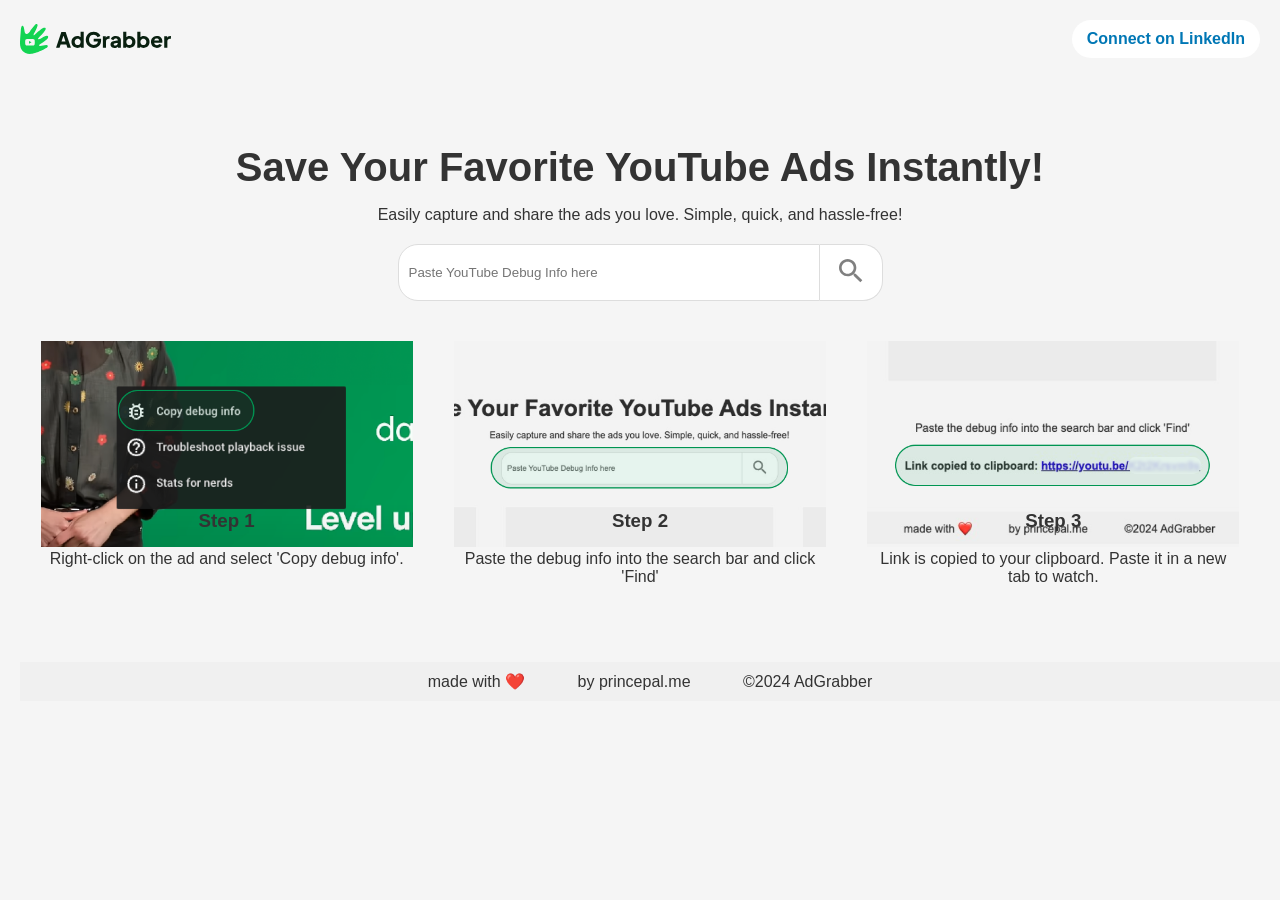
==== index.html @ cf532b13 "Update index.html Added Step 1,2,3 Images" ====
<!DOCTYPE html>
<html lang="en">
<head>
    <meta charset="UTF-8">
    <meta name="viewport" content="width=device-width, initial-scale=1.0">
    <title>AdGrabber - Save Your Favorite YouTube Ads Instantly!</title>
    <link rel="stylesheet" href="styles.css">
</head>
<body>
    <div class="content-container">
        <header>
            <div class="logo">
                <img src="Assets/Adgrabber Logo.svg" alt="AdGrabber">
                <!AdGrabber>
            </div>
            <a href="https://www.linkedin.com/in/theprincepal/" class="linkedin-button">Connect on LinkedIn</a>
        </header>
        <main>
            <h1>Save Your Favorite YouTube Ads Instantly!</h1>
            <p>Easily capture and share the ads you love. Simple, quick, and hassle-free!</p>
            <div class="search-container">
                <input type="text" id="debugInfo" placeholder="Paste YouTube Debug Info here">
                <button onclick="searchAd()">
                    <img src="Assets/Search icon.svg" alt="Search">
                </button>
            </div>
            <div class="steps">
                <div class="step">
                    <div class="step-image">
                        <img src="Assets/Step 1.png" alt="Step 1">
                    </div>
                    <h3>Step 1</h3>
                    <p>Right-click on the ad and select 'Copy debug info'.</p>
                </div>
                <div class="step">
                    <div class="step-image">
                        <img src="Assets/Step 2.png" alt="Step 2">
                    </div>
                    <h3>Step 2</h3>
                    <p>Paste the debug info into the search bar and click 'Find'</p>
                </div>
                <div class="step">
                    <div class="step-image">
                        <img src="Assets/Step 3.png" alt="Step 3">
                    </div>
                    <h3>Step 3</h3>
                    <p>Link is copied to your clipboard. Paste it in a new tab to watch.</p>
                </div>
            </div>
            <div id="result"></div>
        </main>
        <footer>
            <span>made with ❤️</span>
            <span>by princepal.me</span>
            <span>©2024 AdGrabber</span>
        </footer>
    </div>
    <script src="script.js"></script>
</body>
</html>
---- styles.css ----
body {
    font-family: Arial, sans-serif;
    background-color: #f5f5f5;
    color: #333;
    margin: 0;
    padding: 0;
    display: flex;
    flex-direction: column;
    min-height: 100vh;
    align-items: center;
}

.content-container {
    max-width: 1600px;
    width: 100%;
    padding: 0 20px;
    box-sizing: border-box;
}

header, main, footer {
    width: 100%;
}

header {
    display: flex;
    justify-content: space-between;
    align-items: center;
    padding: 20px 0;
}

.logo {
    display: flex;
    align-items: center;
    font-weight: bold;
    font-size: 1.5em;
}

.logo img {
    margin-right: 10px;
    height: 30px;
}

.linkedin-button {
    background-color: white;
    color: #0077B5;
    padding: 10px 15px;
    border-radius: 20px;
    text-decoration: none;
    font-weight: bold;
}

main {
    flex-grow: 1;
    text-align: center;
    padding: 40px 0;
}

h1 {
    font-size: 2.5em;
    margin-bottom: 10px;
}

.search-container {
    display: flex;
    justify-content: center;
    margin: 20px 0;
}

input[type="text"] {
    width: 400px;
    padding: 10px;
    border: 1px solid #ddd;
    border-radius: 20px 0 0 20px;
}

button {
    background-color: white;
    border: 1px solid #ddd;
    border-left: none;
    border-radius: 0 20px 20px 0;
    padding: 10px 15px;
    cursor: pointer;
}

.steps {
    display: flex;
    justify-content: space-around;
    margin-top: 40px;
}

.step {
    width: 30%;
}

.step-image {
    background-color: #eee;
    height: 150px;
    margin-bottom: 10px;
}

footer {
    background-color: #f0f0f0;
    padding: 10px;
    text-align: center;
}

footer span {
    margin: 0 24px;
}

#result {
    margin-top: 20px;
    font-weight: bold;
}

img {
  width: 100%;
  height: auto;
}
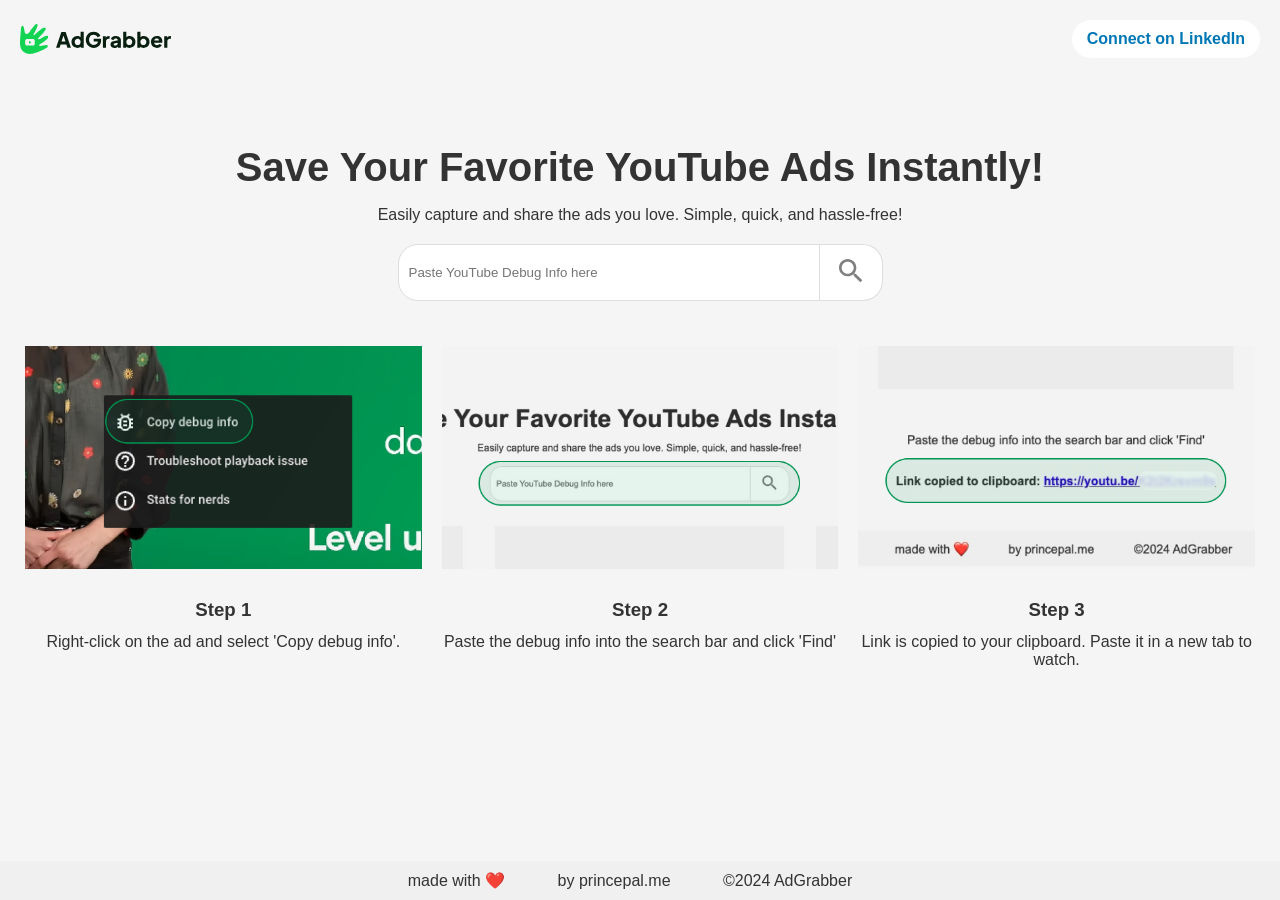
==== commit d34f8c3e: "Update index.html Hotjar added" ====
--- a/index.html
+++ b/index.html
@@ -5,6 +5,21 @@
     <meta name="viewport" content="width=device-width, initial-scale=1.0">
     <title>AdGrabber - Save Your Favorite YouTube Ads Instantly!</title>
     <link rel="stylesheet" href="styles.css">
+
+        <!-- Hotjar Tracking Code for Site 5038796 (name missing) -->
+<script>
+    (function(h,o,t,j,a,r){
+        h.hj=h.hj||function(){(h.hj.q=h.hj.q||[]).push(arguments)};
+        h._hjSettings={hjid:5038796,hjsv:6};
+        a=o.getElementsByTagName('head')[0];
+        r=o.createElement('script');r.async=1;
+        r.src=t+h._hjSettings.hjid+j+h._hjSettings.hjsv;
+        a.appendChild(r);
+    })(window,document,'https://static.hotjar.com/c/hotjar-','.js?sv=');
+</script>
+
+        
+    
 </head>
 <body>
     <div class="content-container">
--- a/styles.css
+++ b/styles.css
@@ -86,22 +86,51 @@
     display: flex;
     justify-content: space-around;
     margin-top: 40px;
+    gap: 10px; /* Add horizontal gap between steps */
 }
 
 .step {
-    width: 30%;
+    flex: 1; /* Equal width for each step */
+    display: flex;
+    flex-direction: column;
+    align-items: center;
+    padding: 5px;
+    box-sizing: border-box;
+    gap: 10px; /* Add vertical gap between elements inside each step */
 }
 
 .step-image {
+    width: 100%;
+    position: relative;
+    padding-bottom: 56.25%; /* 16:9 aspect ratio */
     background-color: #eee;
-    height: 150px;
-    margin-bottom: 10px;
+}
+
+.step-image img {
+    position: absolute;
+    top: 0;
+    left: 0;
+    width: 100%;
+    height: 100%;
+    object-fit: cover;
+}
+
+.step h3 {
+    margin: 20px 0 1px; /* Reduce vertical space around heading */
+}
+
+.step p {
+    margin: 1px 0 0; /* Reduce vertical space around body text */
 }
 
 footer {
     background-color: #f0f0f0;
+    position: fixed;
+    bottom: 0;
+    right: 0;
     padding: 10px;
     text-align: center;
+    width: 100%; /* Ensure footer spans the full width */
 }
 
 footer span {
@@ -114,6 +143,5 @@
 }
 
 img {
-  width: 100%;
-  height: auto;
+    width: 100%;
 }
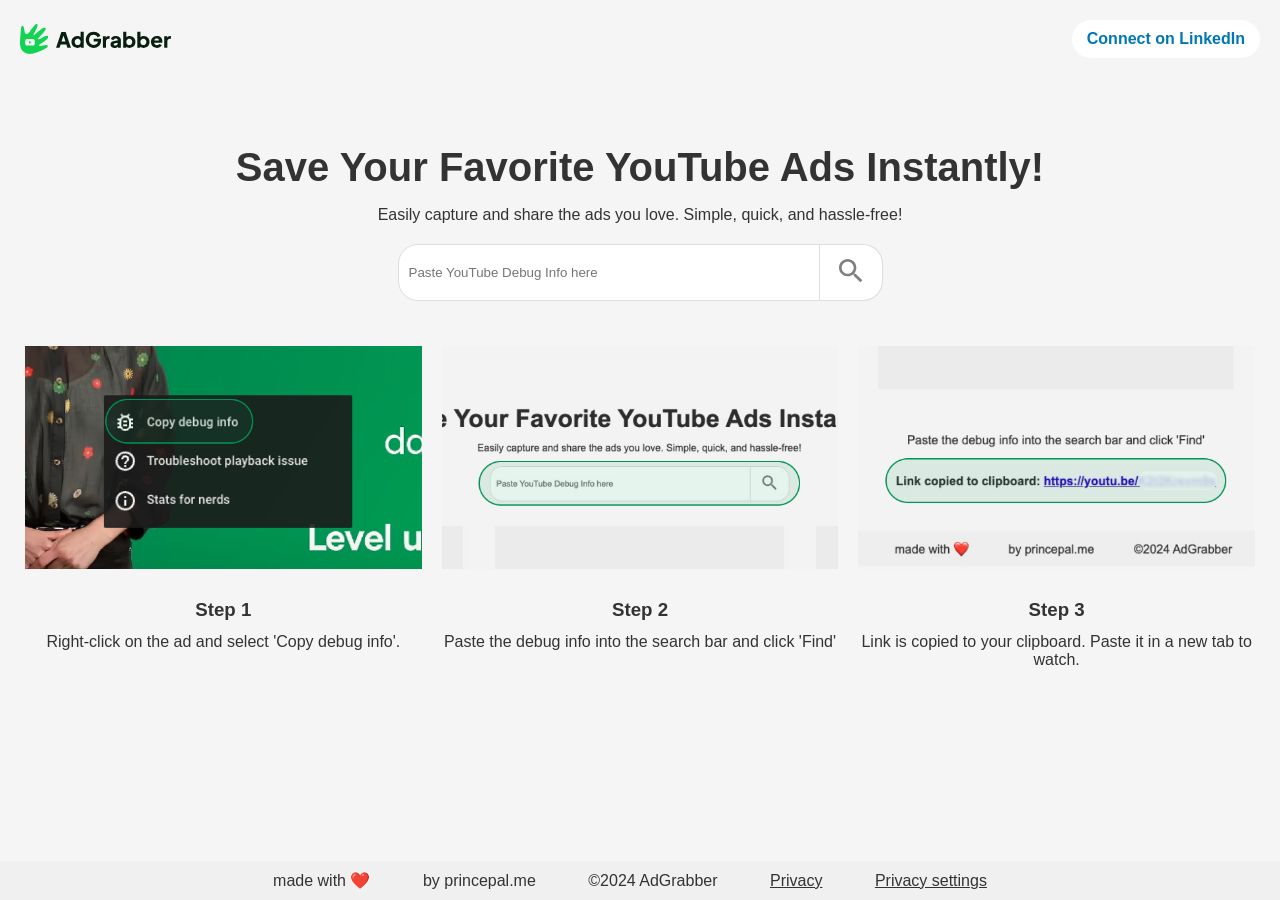
==== commit fd5f8bb4: "Add privacy page, EU-only consent banner, and flagged Sheets telemetry - consent.js: consent banner " ====
--- a/index.html
+++ b/index.html
@@ -6,19 +6,31 @@
     <title>AdGrabber - Save Your Favorite YouTube Ads Instantly!</title>
     <link rel="stylesheet" href="styles.css">
 
-        <!-- Hotjar Tracking Code for Site 5038796 (name missing) -->
+                <!-- Favicon -->
+                <link rel="icon" href="Assets/AdGrabber Fevicon.svg" type="image/x-icon">
+
+        <!-- Consent: EU/EEA/UK/CH visitors are asked first; must load before GA4 and Clarity. Hotjar is loaded from here. -->
+<script src="consent.js"></script>
+
+        <!-- Google tag (gtag.js) -->
+<script async src="https://www.googletagmanager.com/gtag/js?id=G-9XNYBZTE9K"></script>
 <script>
-    (function(h,o,t,j,a,r){
-        h.hj=h.hj||function(){(h.hj.q=h.hj.q||[]).push(arguments)};
-        h._hjSettings={hjid:5038796,hjsv:6};
-        a=o.getElementsByTagName('head')[0];
-        r=o.createElement('script');r.async=1;
-        r.src=t+h._hjSettings.hjid+j+h._hjSettings.hjsv;
-        a.appendChild(r);
-    })(window,document,'https://static.hotjar.com/c/hotjar-','.js?sv=');
+  window.dataLayer = window.dataLayer || [];
+  function gtag(){dataLayer.push(arguments);}
+  gtag('js', new Date());
+
+  gtag('config', 'G-9XNYBZTE9K');
 </script>
-
         
+        <!-- Microsoft Clarity tag  -->
+<script type="text/javascript">
+    (function(c,l,a,r,i,t,y){
+        c[a]=c[a]||function(){(c[a].q=c[a].q||[]).push(arguments)};
+        t=l.createElement(r);t.async=1;t.src="https://www.clarity.ms/tag/"+i;
+        y=l.getElementsByTagName(r)[0];y.parentNode.insertBefore(t,y);
+    })(window, document, "clarity", "script", "u1hm6r18jy");
+</script>  
+    
     
 </head>
 <body>
@@ -34,7 +46,7 @@
             <h1>Save Your Favorite YouTube Ads Instantly!</h1>
             <p>Easily capture and share the ads you love. Simple, quick, and hassle-free!</p>
             <div class="search-container">
-                <input type="text" id="debugInfo" placeholder="Paste YouTube Debug Info here">
+                <input type="text" id="debugInfo" placeholder="Paste YouTube Debug Info here" data-clarity-mask="True" data-hj-suppress>
                 <button onclick="searchAd()">
                     <img src="Assets/Search icon.svg" alt="Search">
                 </button>
@@ -68,6 +80,8 @@
             <span>made with ❤️</span>
             <span>by princepal.me</span>
             <span>©2024 AdGrabber</span>
+            <span><a href="privacy.html">Privacy</a></span>
+            <span hidden><a href="#" id="privacy-settings">Privacy settings</a></span>
         </footer>
     </div>
     <script src="script.js"></script>
--- a/styles.css
+++ b/styles.css
@@ -145,3 +145,88 @@
 img {
     width: 100%;
 }
+
+footer a {
+    color: inherit;
+}
+
+/* EU-only consent strip (consent.js). Sits over the fixed footer until a choice is made. */
+#consent-banner {
+    position: fixed;
+    left: 0;
+    right: 0;
+    bottom: 0;
+    z-index: 10;
+    display: flex;
+    flex-wrap: wrap;
+    align-items: center;
+    justify-content: center;
+    gap: 12px 24px;
+    padding: 12px 20px;
+    background-color: white;
+    border-top: 1px solid #ddd;
+    box-shadow: 0 -2px 8px rgba(0, 0, 0, 0.06);
+    font-size: 0.95em;
+}
+
+#consent-banner p {
+    margin: 0;
+}
+
+#consent-banner a {
+    color: #0077B5;
+}
+
+.consent-actions {
+    display: flex;
+    gap: 8px;
+}
+
+#consent-banner button {
+    min-width: 96px;
+    padding: 8px 16px;
+    border: 1px solid #333;
+    border-radius: 20px;
+    background-color: white;
+    color: #333;
+    font: inherit;
+}
+
+#consent-banner button:focus-visible {
+    outline: 2px solid #0077B5;
+    outline-offset: 2px;
+}
+
+@media (max-width: 600px) {
+    footer span {
+        margin: 0 8px;
+    }
+}
+
+/* privacy.html */
+a.logo {
+    color: inherit;
+    text-decoration: none;
+}
+
+main.privacy {
+    max-width: 720px;
+    margin: 0 auto;
+    text-align: left;
+    line-height: 1.6;
+    padding-top: 0;
+}
+
+main.privacy h2 {
+    font-size: 1.2em;
+    margin-top: 32px;
+}
+
+main.privacy .updated {
+    color: #666;
+    margin-top: 0;
+}
+
+main.privacy a {
+    color: #0077B5;
+}
